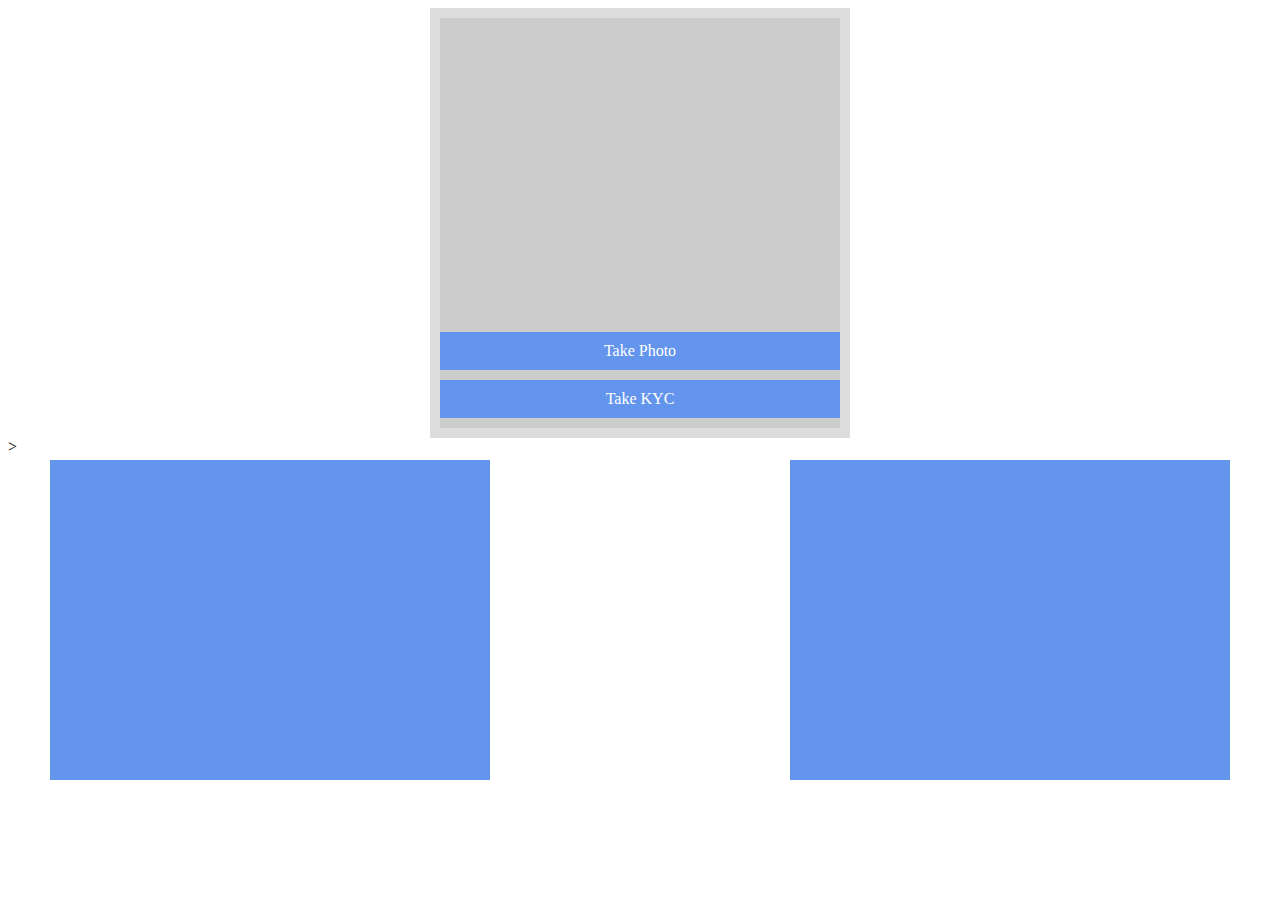
==== index.html @ 9b939952 "Add files via upload" ====
<!DOCTYPE html>
<html lang="en">
<head>
  <!-- <meta charset="UTF-8">
  <meta name="viewport" content="width=device-width, initial-scale=1.0">
  <meta http-equiv="X-UA-Compatible" content="ie=edge"> -->
  <link rel="stylesheet" href="main.css">
  <title>Document</title>
  <!-- <script defer src="face-api.min.js"></script>-->
</head>
<body>
  <div class="booth">
    <video id="video" width="400" height="300"></video>
    <a href="#" id="capture" class="booth-capture-button">Take Photo</a>
    <a href="#" id="capture1" class="booth-capture-button">Take KYC</a>
 
  </div>>

  <canvas id="canvas" width="400" height="300" class="person"></canvas>
  <canvas id="canvas2" width="400" height="300" class="kycdocument"></canvas>
  <script src="photo.js"></script> 
</body>
</html>
---- main.css ----
.booth{
    width:400px;
    background-color:#ccc;
    border: 10px solid #ddd;
    margin: 0 auto;

}

.booth-capture-button{
    display:block;
    margin: 10px 0;
    padding: 10px 20px;
    background-color: cornflowerblue;
    color: #fff;
    text-align: center;
    text-decoration: none;
     
}
.person{
    display:block;
    margin: 10px 0;
    padding: 10px 20px;
    background-color: cornflowerblue;
    color: #fff;
    text-align: center;
    text-decoration: none;
    position: absolute;
    top:450px;
    left: 50px;
    
}
.kycdocument{
    display:block;
    margin: 10px 0;
    padding: 10px 20px;
    background-color: cornflowerblue;
    color: #fff;
    text-align: center;
    text-decoration: none;
    position: absolute;
    top:450px;
    right: 50px;
}
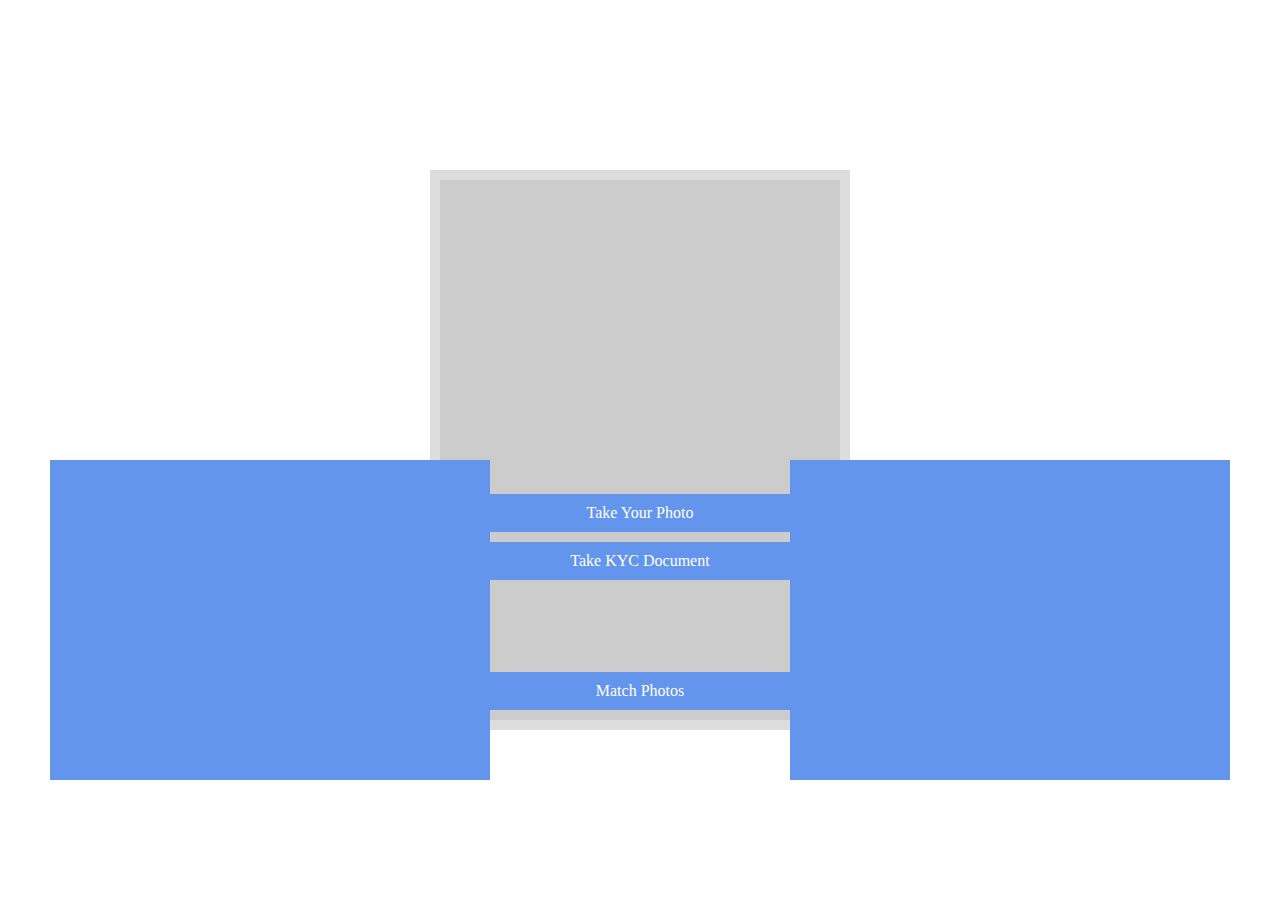
==== commit 4f2d92f7: "Add files via upload" ====
--- a/index.html
+++ b/index.html
@@ -6,18 +6,55 @@
   <meta http-equiv="X-UA-Compatible" content="ie=edge"> -->
   <link rel="stylesheet" href="main.css">
   <title>Document</title>
-  <!-- <script defer src="face-api.min.js"></script>-->
+  <script src="face-api.min.js"></script>
+  <style>
+    body {
+      margin: 0;
+      padding: 0;
+      width: 100vw;
+      height: 100vh;
+      display: flex;
+      justify-content: center;
+      align-items: center;
+    }
+
+    canvas {
+      position: absolute;
+    }
+
+  </style>
 </head>
 <body>
+
+
+
   <div class="booth">
     <video id="video" width="400" height="300"></video>
-    <a href="#" id="capture" class="booth-capture-button">Take Photo</a>
-    <a href="#" id="capture1" class="booth-capture-button">Take KYC</a>
+    <a href="#" id="capture" class="booth-capture-button">Take Your Photo</a>
+    <a href="#" id="capture1" class="booth-capture-button">Take KYC Document</a>
+    
+    <div align="center">
+      <br><br><br><br>
+      <a href="#detecting" id="startdetect" class="booth-capture-button">Match Photos</a>
  
-  </div>>
+     </div>
+      <div id="detecting">
+      </div>
+      <div id="cover" >
+    </div>
+    
+    
+    
+  </div>
 
-  <canvas id="canvas" width="400" height="300" class="person"></canvas>
+  <canvas id="canvas1" width="400" height="300" class="person"></canvas>
   <canvas id="canvas2" width="400" height="300" class="kycdocument"></canvas>
-  <script src="photo.js"></script> 
+
+  <img id="myImage1" src="lenin.jpg"  width="720" height="560" hidden />
+  <img id="myImage2" src="mayank.jpg"  width="720" height="560" hidden/>
+
+  <script src="photo.js"></script>
+  <!-- <script src="myscript.js"></script> -->
+   
 </body>
 </html>--- a/main.css
+++ b/main.css
@@ -42,3 +42,55 @@
     right: 50px;
 }
 
+#cover{
+    position:fixed;
+    top:0;
+    left:0;
+    background:rgba(0,0,0,0.6);
+    z-index:5;
+    width:100%;
+    height:100%;
+    display:none;
+  }
+#detecting
+  {
+    height:180px;
+    width:200px;
+    margin:0 auto;
+    position:relative;
+    z-index:10;
+    display:none;
+    background: url(test.gif) no-repeat;
+    border:5px solid #cccccc;
+    border-radius:10px;
+  }
+#detecting:target, #detecting:target + #cover{
+    display:block;
+    opacity:3;
+  }
+
+#cover1:target{
+    display:block;
+    opacity:3;
+}  
+
+ .detection_result{
+    height:180px;
+    width:200px;
+    margin:0 auto;
+    position:relative;
+    display: block;
+    border:5px solid #cccccc;
+    border-radius:10px;
+ } 
+
+#cover1{
+    position:fixed;
+    top:0;
+    left:0;
+    background:rgba(0,0,0,0.6);
+    z-index:5;
+    width:100%;
+    height:100%;
+    display:none;
+  }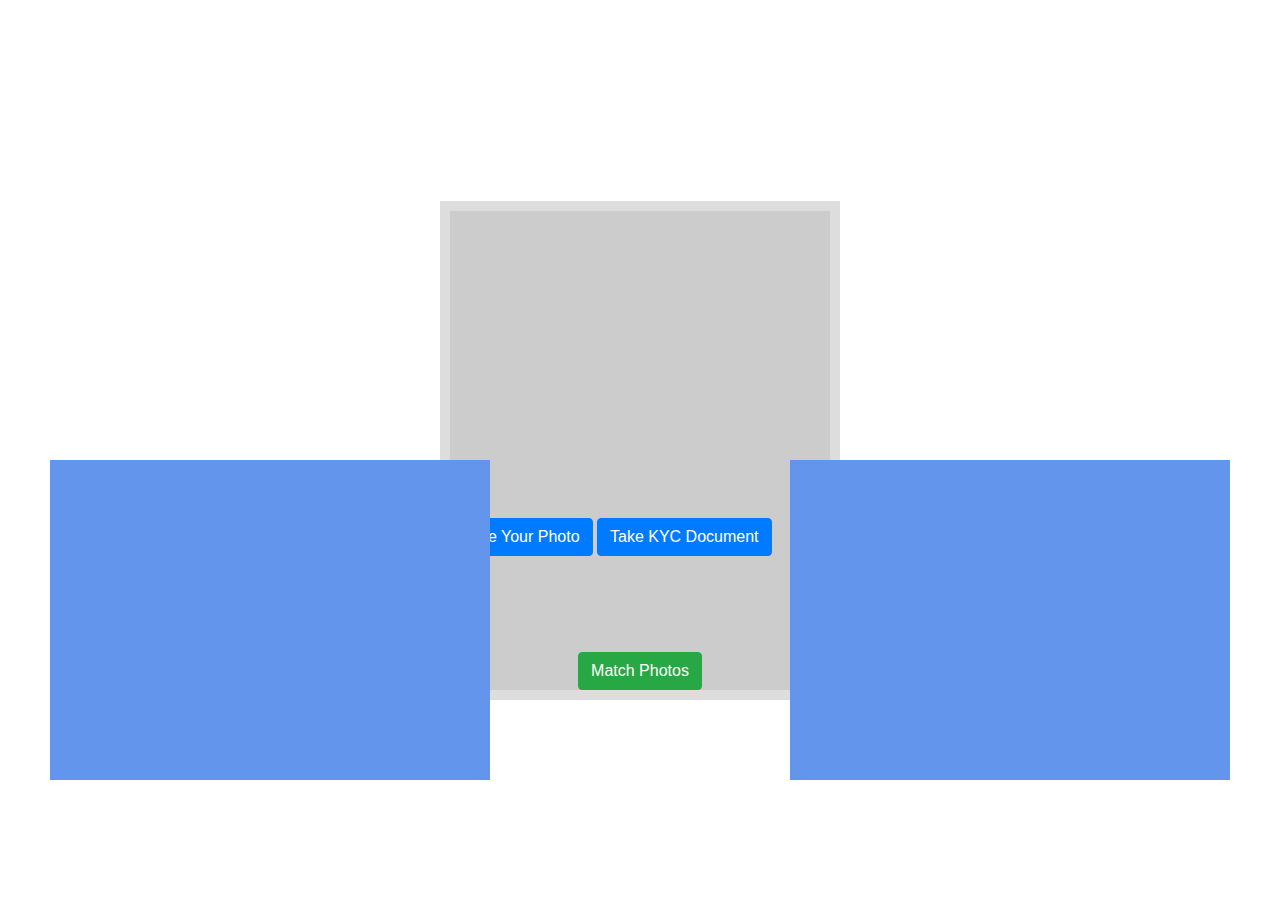
==== commit 0b787047: "Update index.html" ====
--- a/index.html
+++ b/index.html
@@ -4,6 +4,13 @@
   <!-- <meta charset="UTF-8">
   <meta name="viewport" content="width=device-width, initial-scale=1.0">
   <meta http-equiv="X-UA-Compatible" content="ie=edge"> -->
+
+  <meta charset="utf-8">
+  <meta name="viewport" content="width=device-width, initial-scale=1, shrink-to-fit=no">
+
+  <!-- Bootstrap CSS -->
+  <link rel="stylesheet" href="https://maxcdn.bootstrapcdn.com/bootstrap/4.0.0/css/bootstrap.min.css" integrity="sha384-Gn5384xqQ1aoWXA+058RXPxPg6fy4IWvTNh0E263XmFcJlSAwiGgFAW/dAiS6JXm" crossorigin="anonymous">
+
   <link rel="stylesheet" href="main.css">
   <title>Document</title>
   <script src="face-api.min.js"></script>
@@ -30,12 +37,12 @@
 
   <div class="booth">
     <video id="video" width="400" height="300"></video>
-    <a href="#" id="capture" class="booth-capture-button">Take Your Photo</a>
-    <a href="#" id="capture1" class="booth-capture-button">Take KYC Document</a>
+    <a href="#" id="capture" class="btn btn-primary" >Take Your Photo</a>
+    <a href="#" id="capture1" class="btn btn-primary">Take KYC Document</a>
     
     <div align="center">
       <br><br><br><br>
-      <a href="#detecting" id="startdetect" class="booth-capture-button">Match Photos</a>
+      <a href="#detecting" id="startdetect" class="btn btn-success">Match Photos</a>
  
      </div>
       <div id="detecting">
@@ -50,11 +57,11 @@
   <canvas id="canvas1" width="400" height="300" class="person"></canvas>
   <canvas id="canvas2" width="400" height="300" class="kycdocument"></canvas>
 
-  <img id="myImage1" src="lenin.jpg"  width="720" height="560" hidden />
-  <img id="myImage2" src="mayank.jpg"  width="720" height="560" hidden/>
+  <img id="myImage1" src=""  width="720" height="560" hidden />
+  <img id="myImage2" src=""  width="720" height="560" hidden/>
 
   <script src="photo.js"></script>
   <!-- <script src="myscript.js"></script> -->
    
 </body>
-</html>+</html>
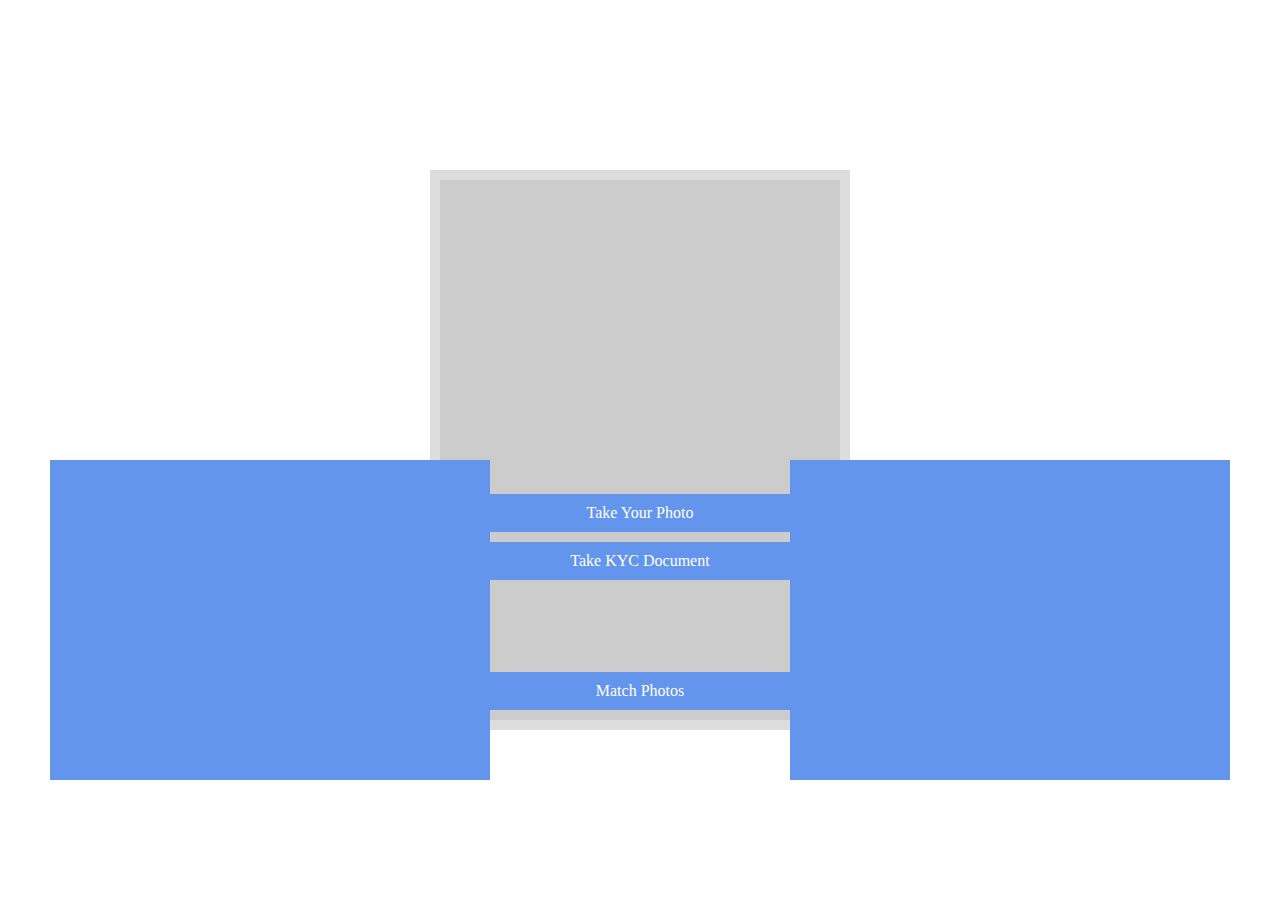
==== commit ba76c282: "Reverted back" ====
--- a/index.html
+++ b/index.html
@@ -4,13 +4,6 @@
   <!-- <meta charset="UTF-8">
   <meta name="viewport" content="width=device-width, initial-scale=1.0">
   <meta http-equiv="X-UA-Compatible" content="ie=edge"> -->
-
-  <meta charset="utf-8">
-  <meta name="viewport" content="width=device-width, initial-scale=1, shrink-to-fit=no">
-
-  <!-- Bootstrap CSS -->
-  <link rel="stylesheet" href="https://maxcdn.bootstrapcdn.com/bootstrap/4.0.0/css/bootstrap.min.css" integrity="sha384-Gn5384xqQ1aoWXA+058RXPxPg6fy4IWvTNh0E263XmFcJlSAwiGgFAW/dAiS6JXm" crossorigin="anonymous">
-
   <link rel="stylesheet" href="main.css">
   <title>Document</title>
   <script src="face-api.min.js"></script>
@@ -37,12 +30,12 @@
 
   <div class="booth">
     <video id="video" width="400" height="300"></video>
-    <a href="#" id="capture" class="btn btn-primary" >Take Your Photo</a>
-    <a href="#" id="capture1" class="btn btn-primary">Take KYC Document</a>
+    <a href="#" id="capture" class="booth-capture-button">Take Your Photo</a>
+    <a href="#" id="capture1" class="booth-capture-button">Take KYC Document</a>
     
     <div align="center">
       <br><br><br><br>
-      <a href="#detecting" id="startdetect" class="btn btn-success">Match Photos</a>
+      <a href="#detecting" id="startdetect" class="booth-capture-button">Match Photos</a>
  
      </div>
       <div id="detecting">
